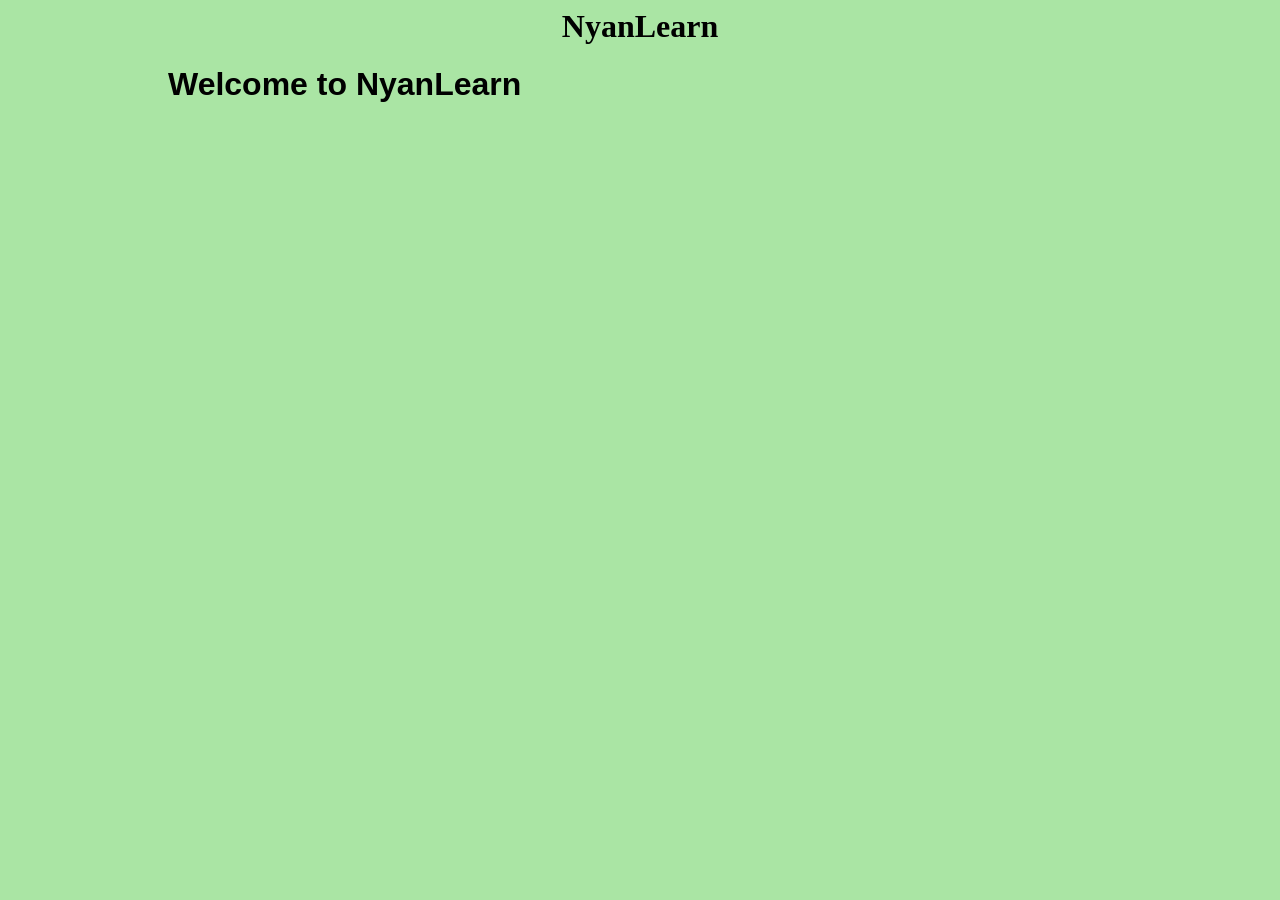
==== index.html @ 994c68df "start point" ====
<html lang="en">
<head>
    <meta charset="UTF-8">
    <meta name="viewport" content="width=device-width, initial-scale=1.0">
    <title>NyanLearn</title>
    <link rel="stylesheet" href="style/style.css">
    <link rel="stylesheet" href="js/main.js">
    <link rel="stylesheet" href="style/index.css">

</head>
<body>
    <header>
        <h1>NyanLearn</h1>
    </header>

    <h1 class="setup" >Welcome to NyanLearn </h1>
</body>
---- style/style.css ----
html, body {

    background-color: #aae5a4;

}

header {
    text-align: center;
}

html {

    background-color: #aae5a4;
}
---- style/index.css ----
.setup{
    margin-left: 10rem;
    font-family: 'Gill Sans', 'Gill Sans MT', Calibri, 'Trebuchet MS', sans-serif;
}
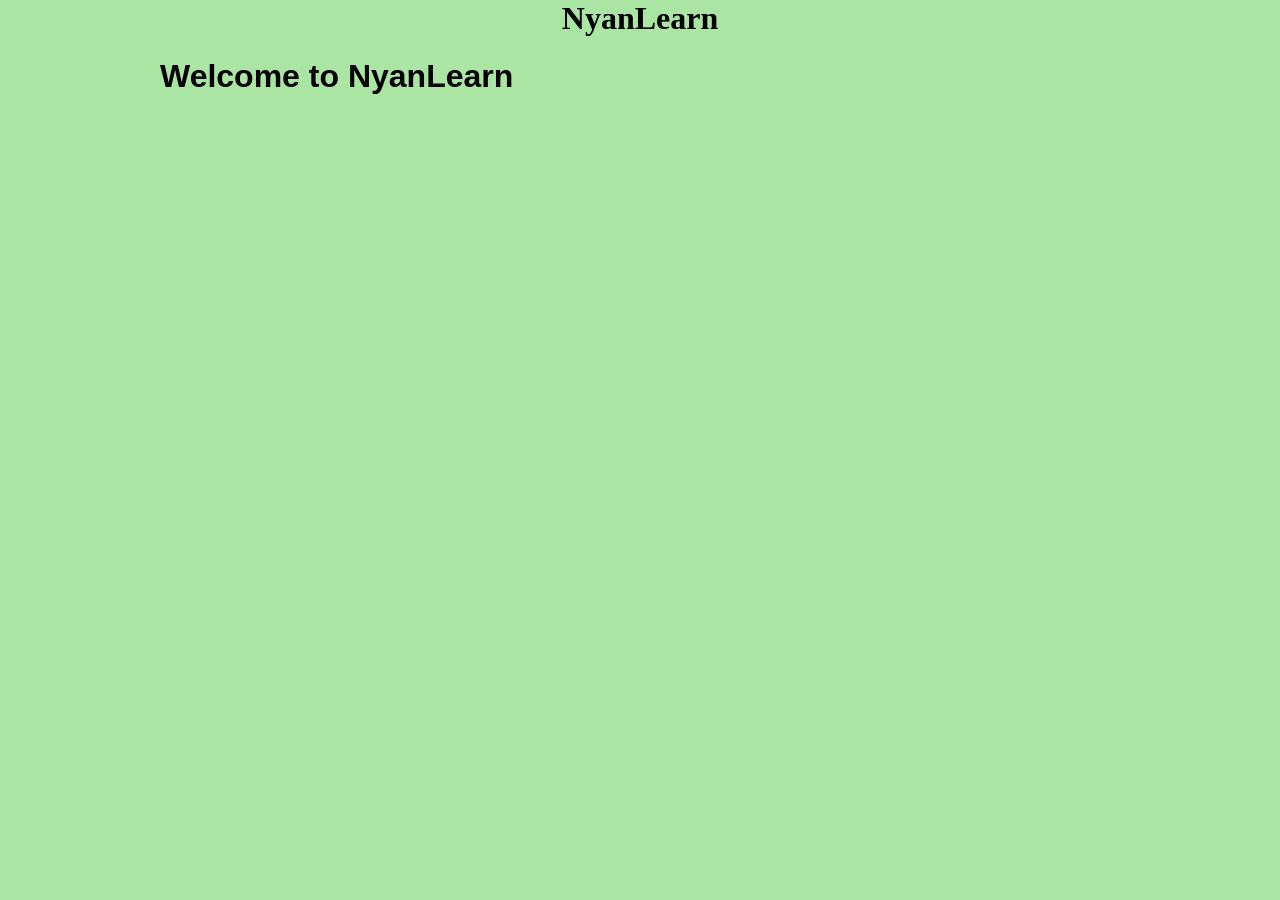
==== commit 43271faf: "fix" ====
--- a/index.html
+++ b/index.html
@@ -5,7 +5,7 @@
     <title>NyanLearn</title>
     <link rel="stylesheet" href="style/style.css">
     <link rel="stylesheet" href="js/main.js">
-    <link rel="stylesheet" href="style/index.css">
+    <link rel="stylesheet" href="style/styleIndex.css">
 
 </head>
 <body>
--- a/style/style.css
+++ b/style/style.css
@@ -1,15 +1,12 @@
 
 html, body {
-
+    margin: 0;
+    padding: 0;
+    min-height: 100vh;
     background-color: #aae5a4;
-
 }
 
 header {
     text-align: center;
 }
 
-html {
-
-    background-color: #aae5a4;
-}
--- a/style/styleIndex.css
+++ b/style/styleIndex.css
@@ -0,0 +1,4 @@
+.setup{
+    margin-left: 10rem;
+    font-family: 'Gill Sans', 'Gill Sans MT', Calibri, 'Trebuchet MS', sans-serif;
+}
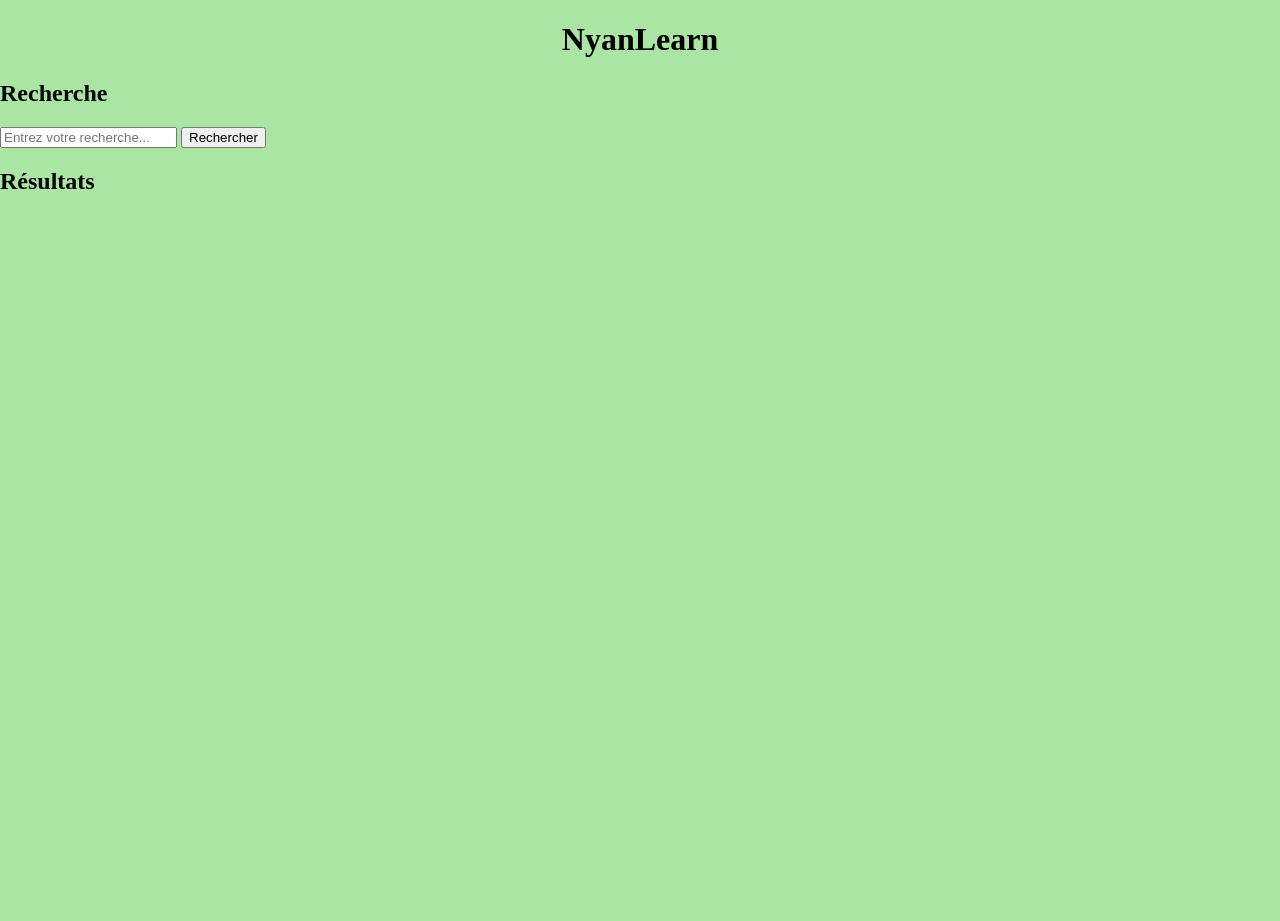
==== commit 0afda540: "add shearch" ====
--- a/index.html
+++ b/index.html
@@ -1,17 +1,26 @@
+<!DOCTYPE html>
 <html lang="en">
 <head>
     <meta charset="UTF-8">
     <meta name="viewport" content="width=device-width, initial-scale=1.0">
-    <title>NyanLearn</title>
+    <title>Document</title>
     <link rel="stylesheet" href="style/style.css">
-    <link rel="stylesheet" href="js/main.js">
-    <link rel="stylesheet" href="style/styleIndex.css">
+    <script src="js/main.js" defer></script>
 
 </head>
 <body>
     <header>
         <h1>NyanLearn</h1>
     </header>
-
-    <h1 class="setup" >Welcome to NyanLearn </h1>
+    <main>
+        <section id="Search-section">
+            <h2>Recherche</h2>
+            <input type="text" id="UserInput" placeholder="Entrez votre recherche...">
+            <button id="Searchbutton">Rechercher</button>
+        </section>
+        <section id="results-section">
+            <h2>Résultats</h2>
+            <div id="results"></div>
+        </section>
+    </main>
 </body>
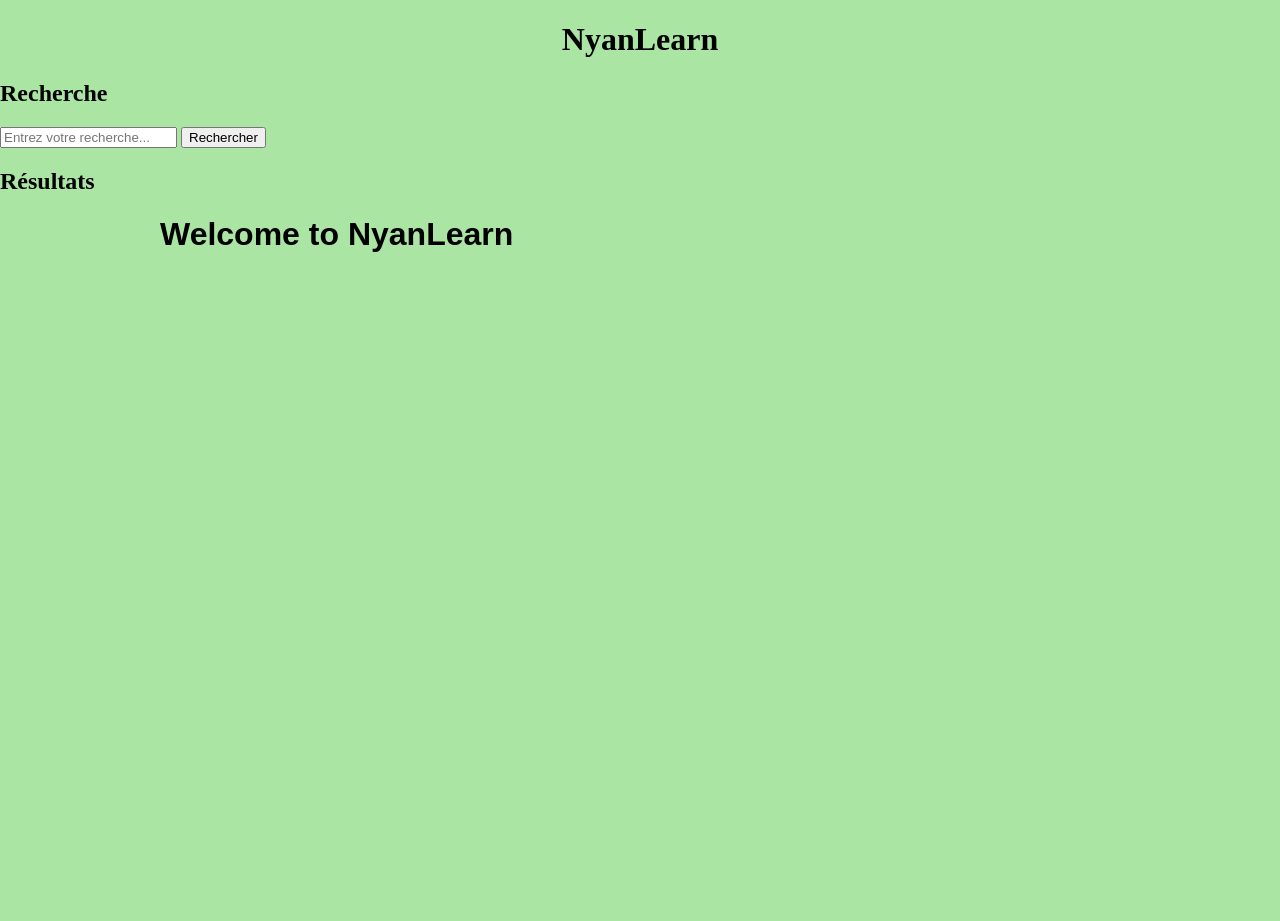
==== commit 663f6419: "Merge branch 'main' of https://github.com/Gooningdustry/NyanLearn" ====
--- a/index.html
+++ b/index.html
@@ -3,9 +3,11 @@
 <head>
     <meta charset="UTF-8">
     <meta name="viewport" content="width=device-width, initial-scale=1.0">
-    <title>Document</title>
+    <title>NyanLearn</title>
     <link rel="stylesheet" href="style/style.css">
     <script src="js/main.js" defer></script>
+    <link rel="stylesheet" href="js/main.js">
+    <link rel="stylesheet" href="style/styleIndex.css">
 
 </head>
 <body>
@@ -23,4 +25,6 @@
             <div id="results"></div>
         </section>
     </main>
+
+    <h1 class="setup" >Welcome to NyanLearn </h1>
 </body>
--- a/style/styleIndex.css
+++ b/style/styleIndex.css
@@ -0,0 +1,4 @@
+.setup{
+    margin-left: 10rem;
+    font-family: 'Gill Sans', 'Gill Sans MT', Calibri, 'Trebuchet MS', sans-serif;
+}
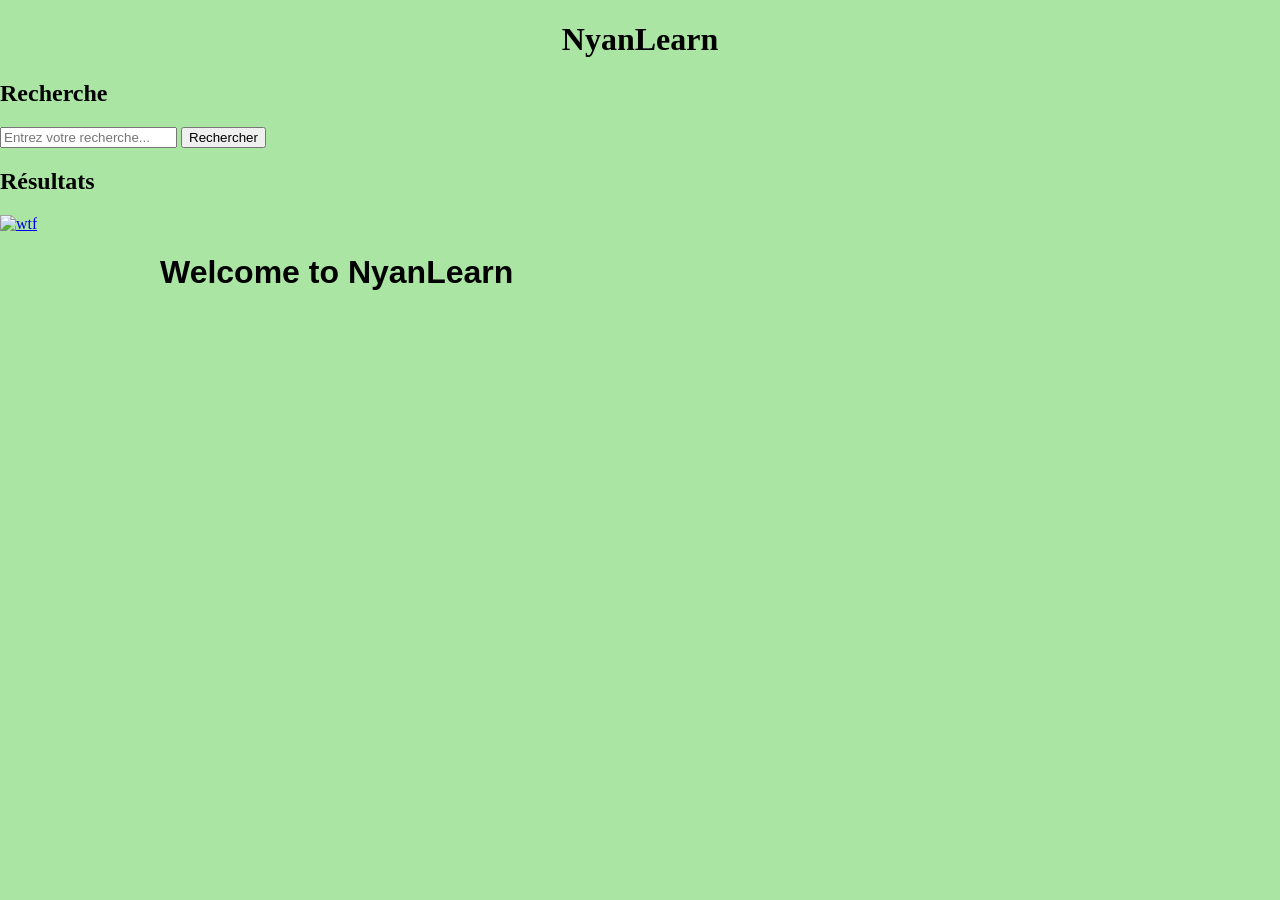
==== commit baf95bfa: "add yt" ====
--- a/index.html
+++ b/index.html
@@ -8,7 +8,6 @@
     <script src="js/main.js" defer></script>
     <link rel="stylesheet" href="js/main.js">
     <link rel="stylesheet" href="style/styleIndex.css">
-
 </head>
 <body>
     <header>
@@ -23,8 +22,20 @@
         <section id="results-section">
             <h2>Résultats</h2>
             <div id="results"></div>
+
+
+
+
+
         </section>
     </main>
 
+    <a href="https://www.youtube.com/watch?v=egjA5aklQtY" target="_blank">
+    <img src="https://i.ytimg.com/vi/rPx8gYZ8LHY/hq720.jpg?sqp=-oaymwEcCNAFEJQDSFXyq4qpAw4IARUAAIhCGAFwAcABBg==&rs=AOn4CLCF-i_bzv-fmUYH-37zUCf2jw3KNw" alt="wtf" style="max-width: 100%; height: auto;">
+    </a>
+
+
+
+    
     <h1 class="setup" >Welcome to NyanLearn </h1>
-</body>+</body>
--- a/style/style.css
+++ b/style/style.css
@@ -2,7 +2,7 @@
 html, body {
     margin: 0;
     padding: 0;
-    min-height: 100vh;
+    min-height: 40vh;
     background-color: #aae5a4;
 }
 
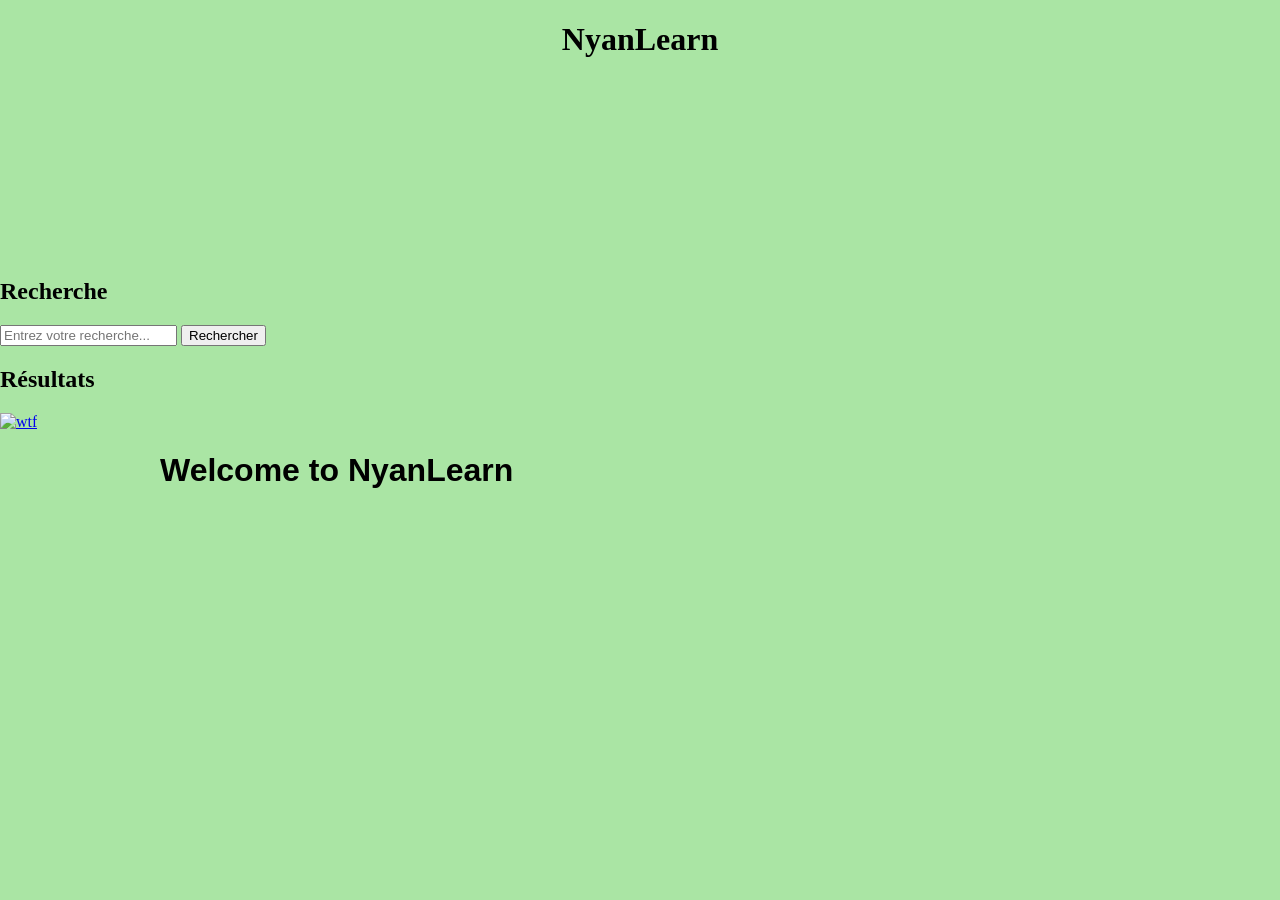
==== commit 05fcbd6e: "little ads" ====
--- a/index.html
+++ b/index.html
@@ -13,6 +13,9 @@
     <header>
         <h1>NyanLearn</h1>
     </header>
+
+
+    <a class="avid1" href="vidéo.html">avid1</a>
     <main>
         <section id="Search-section">
             <h2>Recherche</h2>
@@ -24,7 +27,7 @@
             <div id="results"></div>
 
 
-
+            
 
 
         </section>
--- a/style/style.css
+++ b/style/style.css
@@ -1,4 +1,3 @@
-
 html, body {
     margin: 0;
     padding: 0;
@@ -10,3 +9,9 @@
     text-align: center;
 }
 
+.avid1 { 
+    display: inline-block; 
+    position: relative;
+    margin-top: 10rem;
+    left: 100rem; 
+}
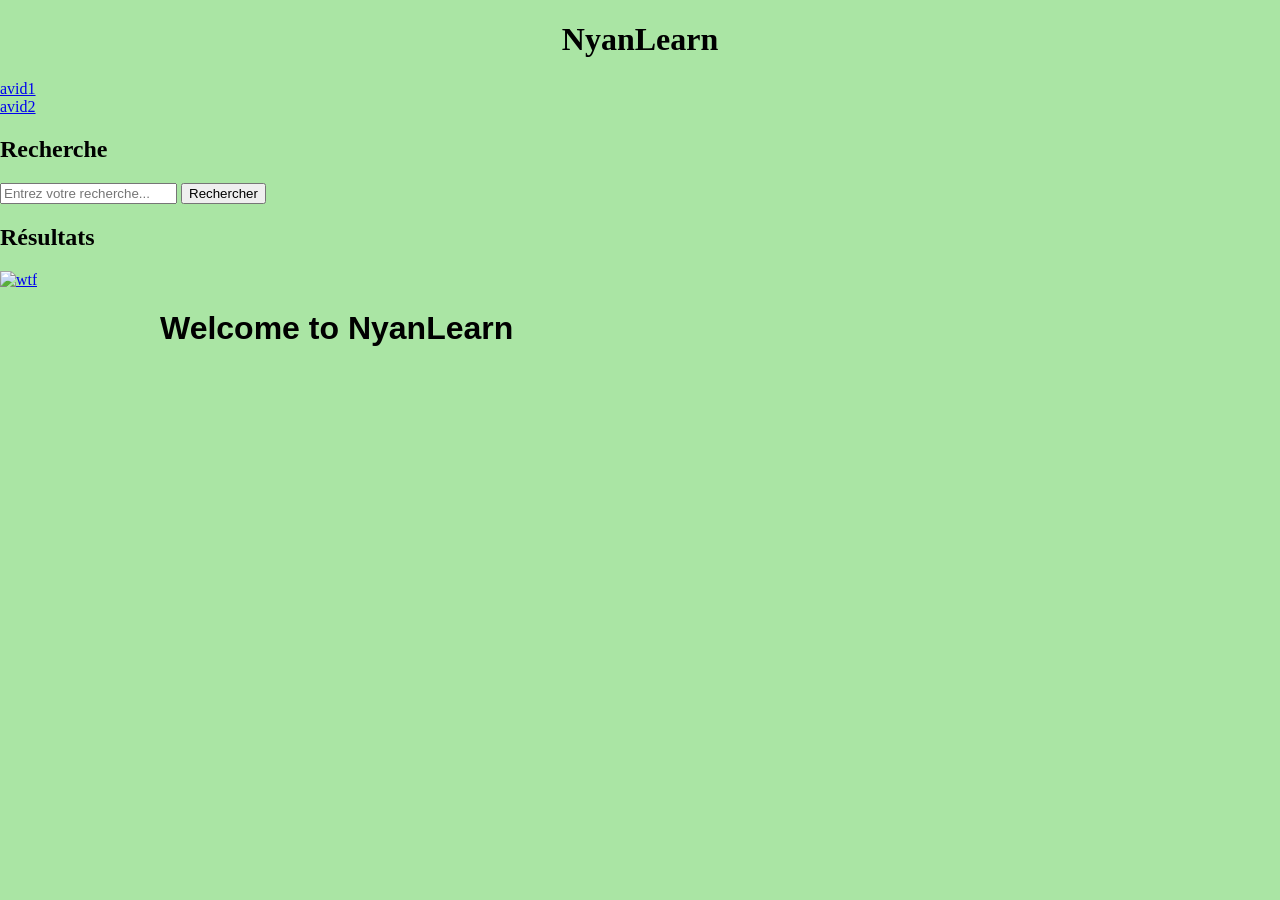
==== commit 5897c6e6: "little ads" ====
--- a/index.html
+++ b/index.html
@@ -16,6 +16,8 @@
 
 
     <a class="avid1" href="vidéo.html">avid1</a>
+    <br>
+    <a class="avid2" href="asmr.html">avid2</a>
     <main>
         <section id="Search-section">
             <h2>Recherche</h2>
--- a/style/style.css
+++ b/style/style.css
@@ -9,9 +9,3 @@
     text-align: center;
 }
 
-.avid1 { 
-    display: inline-block; 
-    position: relative;
-    margin-top: 10rem;
-    left: 100rem; 
-}
